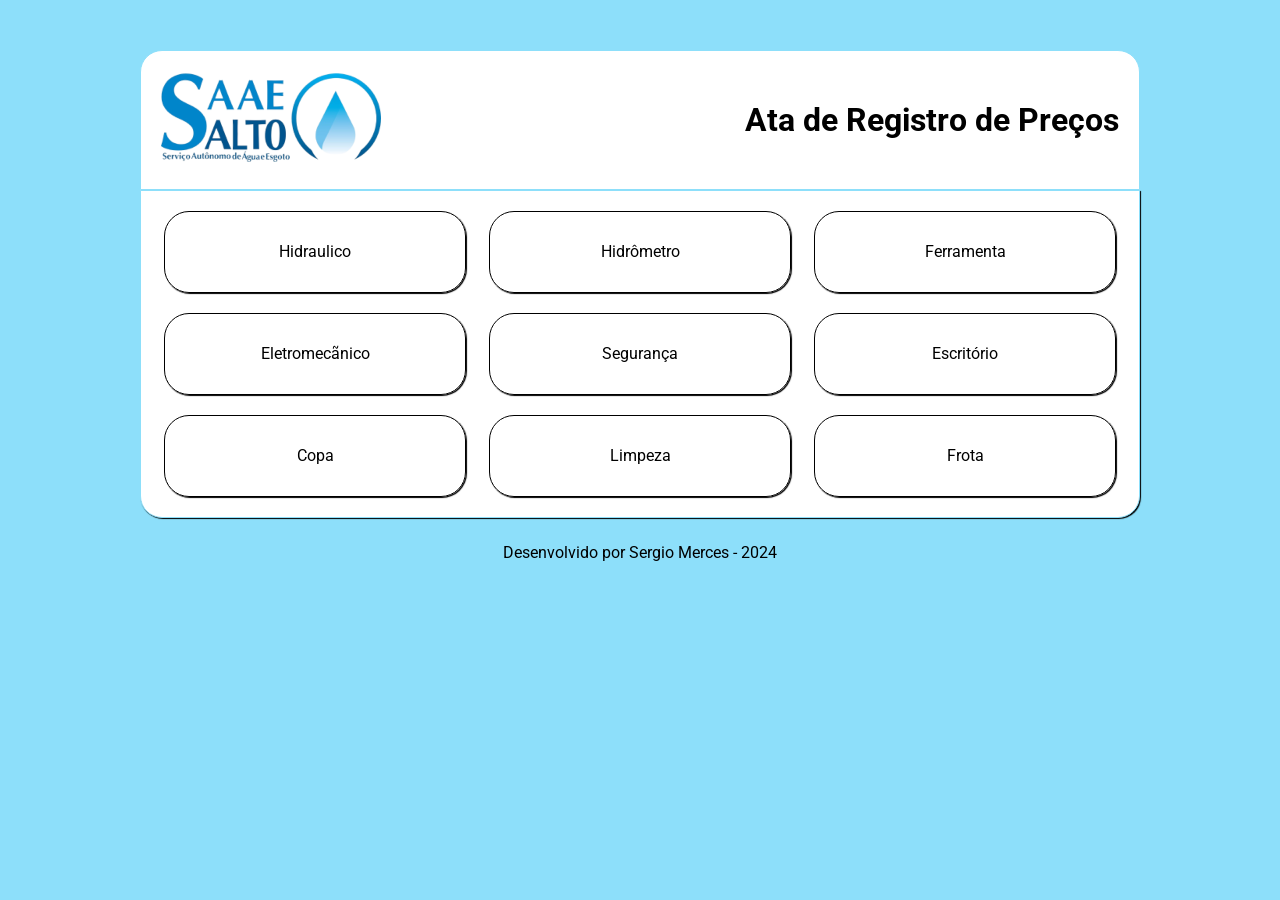
==== index.html @ e8a6e327 "commit inicial" ====
<!DOCTYPE html>
<html lang="pt-BR">
<head>
    <meta charset="UTF-8">
    <meta name="viewport" content="width=device-width, initial-scale=1.0">
    <meta name="author" content="Sergio Merces">
    <meta name="reply-to" content="sergio.merces@gmail.com">
    <title>Atas de Registro de Preços</title>
    <link rel="stylesheet" href="./css/main.css">
</head>
<body>
    <main>
        <header>
            <div id="logo">
                <img src="./img/logo_saae.png" alt="SAAE Serviço Autônomo de Água e Esgoto de Salto">
            </div>
            <div id="marca">
                <h1>Ata de Registro de Preços</h1>
            </div>
        </header>
        <section>
            <div id="hidraulico" class="ata">Hidraulico</div>
            <div id="hidrometro" class="ata">Hidrômetro</div>
            <div id="ferramenta" class="ata">Ferramenta</div>
            <div id="eletromecanico" class="ata">Eletromecãnico</div>
            <div id="seguranca" class="ata">Segurança</div>
            <div id="escritorio" class="ata">Escritório</div>
            <div id="copa" class="ata">Copa</div>
            <div id="limpeza" class="ata">Limpeza</div>
            <div id="frota" class="ata">Frota</div>
        </section>
        <footer>
            <p>Desenvolvido por Sergio Merces - 2024</p>
        </footer>
    </main>
</body>
</html>
---- css/main.css ----
@charset "UTF-8";

@import url('https://fonts.googleapis.com/css2?family=Roboto:ital,wght@0,100;0,300;0,400;0,500;0,700;0,900;1,100;1,300;1,400;1,500;1,700;1,900&display=swap');

* {
    margin: 0;
    padding: 0;
    box-sizing: 0;
}

body {
    background-color: #8ddffa;
    font: normal 16px Roboto;
    color: #000000;
    display: flex;
    justify-content: center;
}

main {
    max-width: 1000px;
    min-width: 335px;
    padding: 20px;
    margin-top: 30px;
}

header {
    background-color: #ffffff;
    display: flex;
    align-items: center;
    justify-content: space-between;
    flex-wrap: wrap;
    padding: 20px;
    border: solid 1pt #8ddffa;
    border-top-left-radius: 22px;
    border-top-right-radius: 22px;
}

section {
    background-color: #ffffff;
    display: flex;
    justify-content: space-evenly;
    flex-wrap: wrap;
    gap: 20px;
    padding: 20px;
    border: solid 1pt #8ddffa;
    border-bottom-left-radius: 22px;
    border-bottom-right-radius: 22px;
    box-shadow: 1px 1px 1px;
}

div.ata {
    width: 300px;
    height: 80px;
    border: solid 1pt black;
    line-height: 80px;
    text-align: center;
    border-radius: 25px;
    box-shadow: 1px 1px 1px ;
}

footer {
    background-color: #8ddffa;
    margin-top: 25px;
    text-align: center;
}
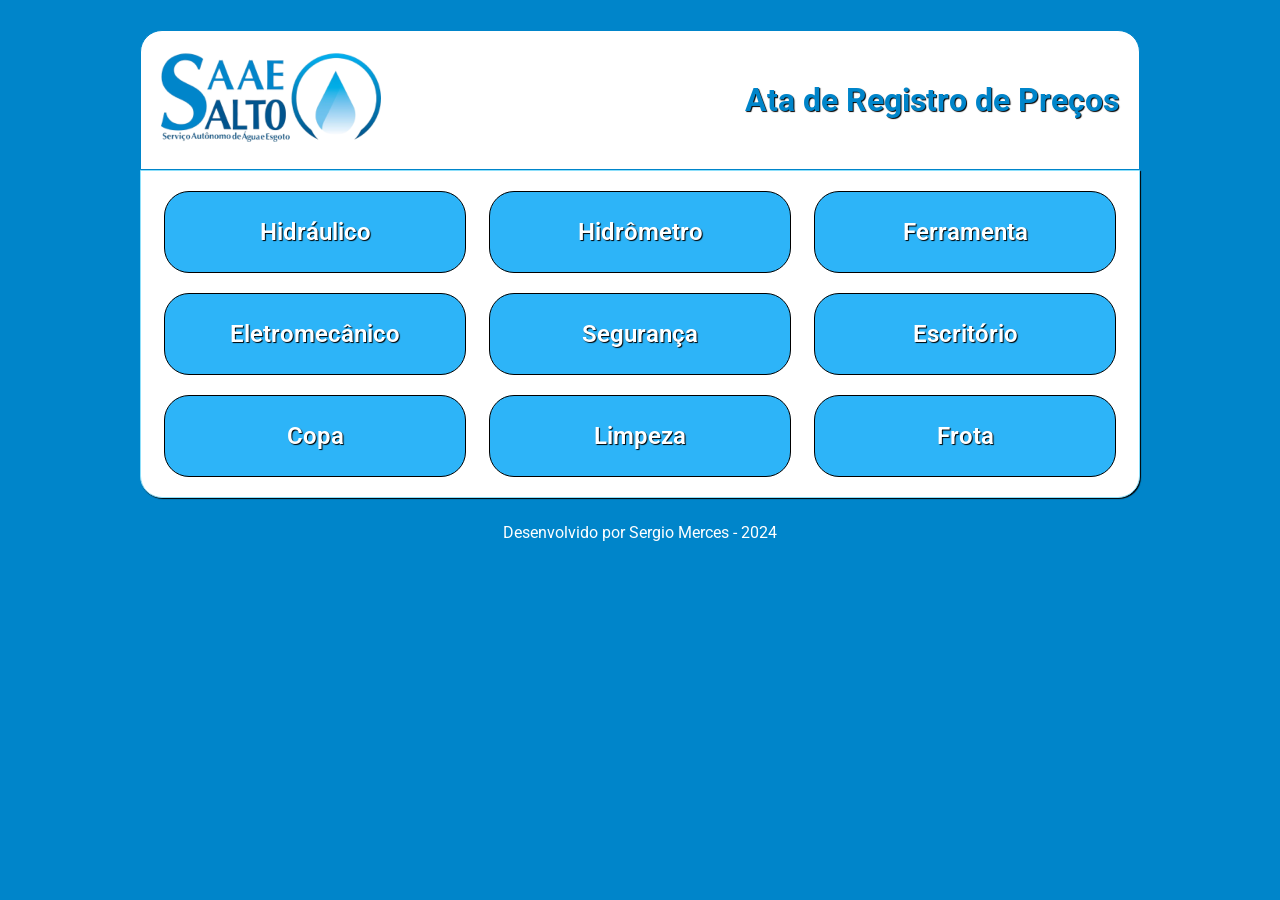
==== commit 015e3dd2: "página inicial e de hidráulicos" ====
--- a/index.html
+++ b/index.html
@@ -7,22 +7,23 @@
     <meta name="reply-to" content="sergio.merces@gmail.com">
     <title>Atas de Registro de Preços</title>
     <link rel="stylesheet" href="./css/main.css">
+    <link rel="shortcut icon" href="./img/logo_saae.ico" type="image/x-icon">
 </head>
 <body>
     <main>
         <header>
-            <div id="logo">
-                <img src="./img/logo_saae.png" alt="SAAE Serviço Autônomo de Água e Esgoto de Salto">
-            </div>
-            <div id="marca">
-                <h1>Ata de Registro de Preços</h1>
-            </div>
+                <div id="logo">
+                    <img src="./img/logo_saae.png" alt="SAAE Serviço Autônomo de Água e Esgoto de Salto">
+                </div>
+                <div id="marca">
+                    <h1>Ata de Registro de Preços</h1>
+                </div>
         </header>
-        <section>
-            <div id="hidraulico" class="ata">Hidraulico</div>
+        <section id="conteudo">
+            <div id="hidraulico" class="ata">Hidráulico</div>
             <div id="hidrometro" class="ata">Hidrômetro</div>
             <div id="ferramenta" class="ata">Ferramenta</div>
-            <div id="eletromecanico" class="ata">Eletromecãnico</div>
+            <div id="eletromecanico" class="ata">Eletromecânico</div>
             <div id="seguranca" class="ata">Segurança</div>
             <div id="escritorio" class="ata">Escritório</div>
             <div id="copa" class="ata">Copa</div>
--- a/css/main.css
+++ b/css/main.css
@@ -9,7 +9,7 @@
 }
 
 body {
-    background-color: #8ddffa;
+    background-color: #0085ca;
     font: normal 16px Roboto;
     color: #000000;
     display: flex;
@@ -20,7 +20,7 @@
     max-width: 1000px;
     min-width: 335px;
     padding: 20px;
-    margin-top: 30px;
+    margin-top: 10px;
 }
 
 header {
@@ -30,9 +30,14 @@
     justify-content: space-between;
     flex-wrap: wrap;
     padding: 20px;
-    border: solid 1pt #8ddffa;
+    border: solid 1pt #0085ca;
     border-top-left-radius: 22px;
     border-top-right-radius: 22px;
+}
+
+div#marca > h1 {
+    color: #0085ca;
+    text-shadow: 1px 1px 1px #000000;
 }
 
 section {
@@ -56,10 +61,16 @@
     text-align: center;
     border-radius: 25px;
     box-shadow: 1px 1px 1px ;
+    font-size: 1.5rem;
+    font-weight:600;
+    background-color:#06a6f7d7;
+    color: #ffffff;
+    text-shadow: 1px 1px 1px black;
 }
 
 footer {
-    background-color: #8ddffa;
+    background-color: #0085ca;
     margin-top: 25px;
     text-align: center;
+    color: #ffffff;
 }
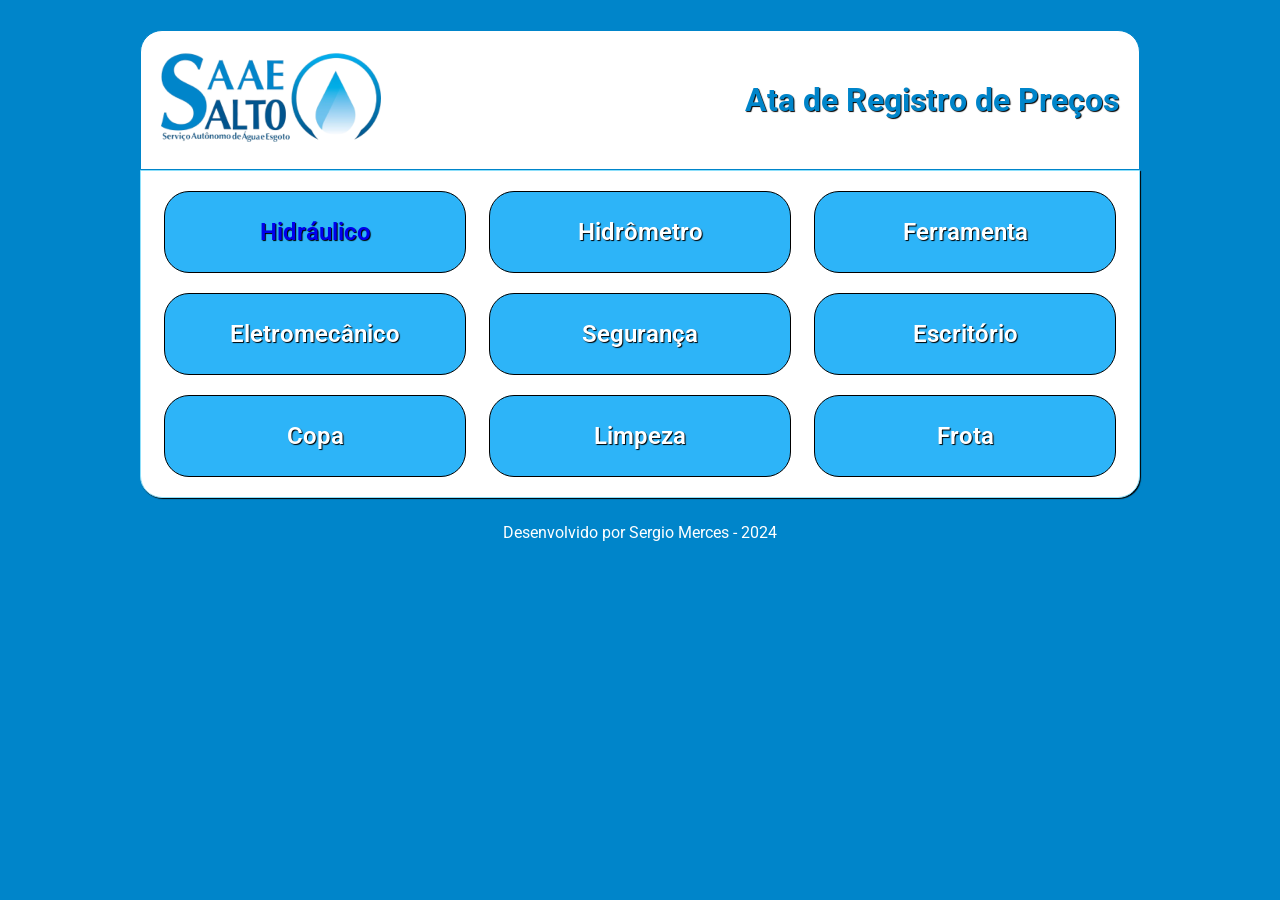
==== commit 98b0eb60: "link hidraulicos e alerta para não habilitados" ====
--- a/index.html
+++ b/index.html
@@ -3,6 +3,7 @@
 <head>
     <meta charset="UTF-8">
     <meta name="viewport" content="width=device-width, initial-scale=1.0">
+    <meta name="description" content="Página de acesso aos materiais de Atas de Registro de Preços do SAAE Salto usada para o planejamento de compras.">
     <meta name="author" content="Sergio Merces">
     <meta name="reply-to" content="sergio.merces@gmail.com">
     <title>Atas de Registro de Preços</title>
@@ -13,26 +14,29 @@
     <main>
         <header>
                 <div id="logo">
-                    <img src="./img/logo_saae.png" alt="SAAE Serviço Autônomo de Água e Esgoto de Salto">
+                    <a href="./index.html">
+                        <img src="./img/logo_saae.png" alt="SAAE Serviço Autônomo de Água e Esgoto de Salto">
+                    </a>
                 </div>
                 <div id="marca">
                     <h1>Ata de Registro de Preços</h1>
                 </div>
         </header>
         <section id="conteudo">
-            <div id="hidraulico" class="ata">Hidráulico</div>
-            <div id="hidrometro" class="ata">Hidrômetro</div>
-            <div id="ferramenta" class="ata">Ferramenta</div>
-            <div id="eletromecanico" class="ata">Eletromecânico</div>
-            <div id="seguranca" class="ata">Segurança</div>
-            <div id="escritorio" class="ata">Escritório</div>
-            <div id="copa" class="ata">Copa</div>
-            <div id="limpeza" class="ata">Limpeza</div>
-            <div id="frota" class="ata">Frota</div>
+            <div id="hidraulico" class="ata"><a href="./hidraulico.html">Hidráulico</a></div>
+            <div id="hidrometro" class="ata" onclick="avisarNaoHabilitado()">Hidrômetro</div>
+            <div id="ferramenta" class="ata" onclick="avisarNaoHabilitado()">Ferramenta</div>
+            <div id="eletromecanico" class="ata" onclick="avisarNaoHabilitado()">Eletromecânico</div>
+            <div id="seguranca" class="ata" onclick="avisarNaoHabilitado()">Segurança</div>
+            <div id="escritorio" class="ata" onclick="avisarNaoHabilitado()">Escritório</div>
+            <div id="copa" class="ata" onclick="avisarNaoHabilitado()">Copa</div>
+            <div id="limpeza" class="ata" onclick="avisarNaoHabilitado()">Limpeza</div>
+            <div id="frota" class="ata" onclick="avisarNaoHabilitado()">Frota</div>
         </section>
         <footer>
             <p>Desenvolvido por Sergio Merces - 2024</p>
         </footer>
     </main>
+    <script src="./js/nao-habilitado.js"></script>
 </body>
 </html>
--- a/css/main.css
+++ b/css/main.css
@@ -68,6 +68,14 @@
     text-shadow: 1px 1px 1px black;
 }
 
+div.ata > a {
+    text-decoration: none;
+}
+
+div.ata > a:visited {
+    color: #ffffff;
+}
+
 footer {
     background-color: #0085ca;
     margin-top: 25px;
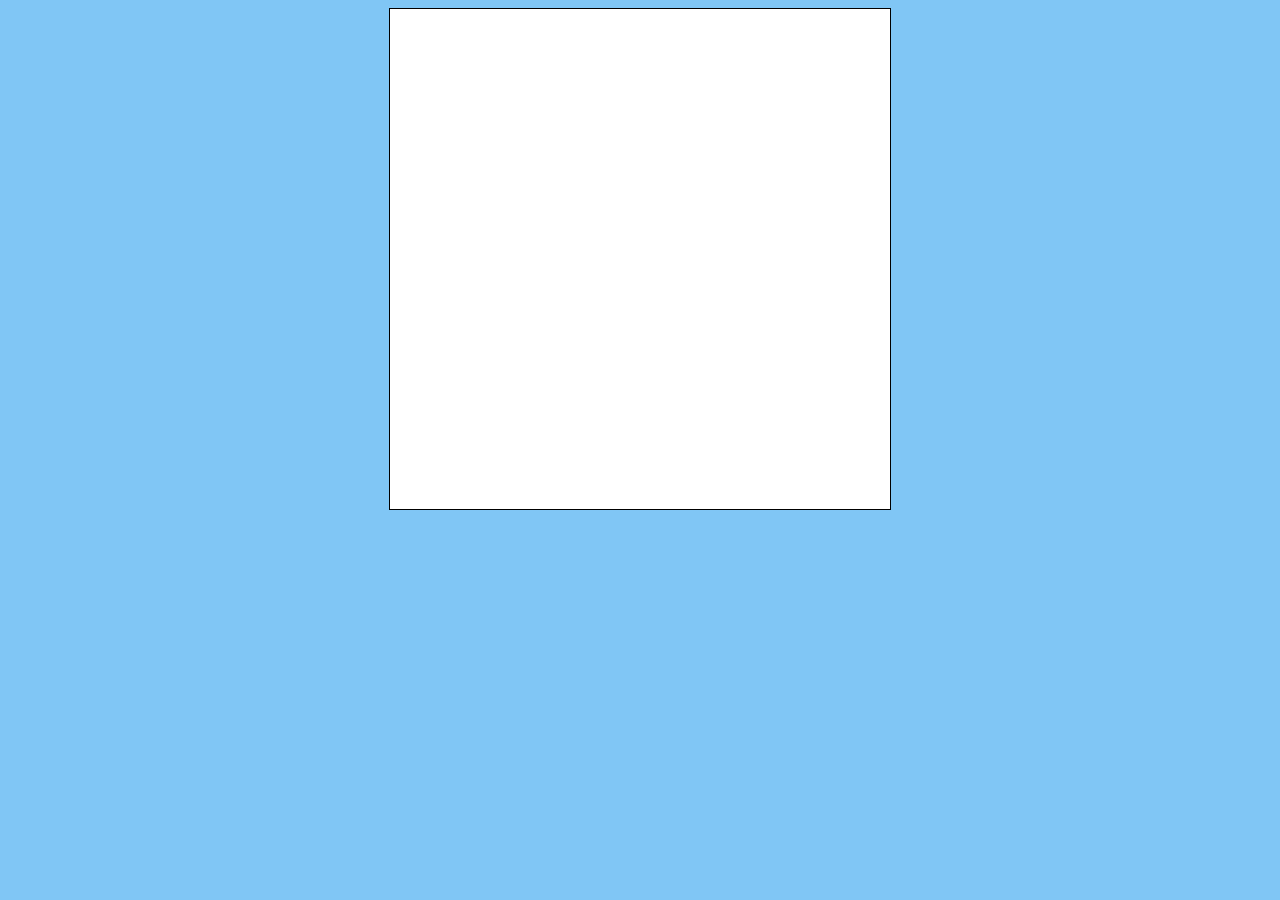
==== commit 7a518d7e: "commit inicial" ====
--- a/index.html
+++ b/index.html
@@ -3,40 +3,22 @@
 <head>
     <meta charset="UTF-8">
     <meta name="viewport" content="width=device-width, initial-scale=1.0">
-    <meta name="description" content="Página de acesso aos materiais de Atas de Registro de Preços do SAAE Salto usada para o planejamento de compras.">
-    <meta name="author" content="Sergio Merces">
-    <meta name="reply-to" content="sergio.merces@gmail.com">
-    <title>Atas de Registro de Preços</title>
+    <title>Atas de Registros de Preços</title>
     <link rel="stylesheet" href="./css/main.css">
-    <link rel="shortcut icon" href="./img/logo_saae.ico" type="image/x-icon">
 </head>
 <body>
     <main>
-        <header>
-                <div id="logo">
-                    <a href="./index.html">
-                        <img src="./img/logo_saae.png" alt="SAAE Serviço Autônomo de Água e Esgoto de Salto">
-                    </a>
-                </div>
-                <div id="marca">
-                    <h1>Ata de Registro de Preços</h1>
-                </div>
-        </header>
-        <section id="conteudo">
-            <div id="hidraulico" class="ata"><a href="./hidraulico.html">Hidráulico</a></div>
-            <div id="hidrometro" class="ata" onclick="avisarNaoHabilitado()">Hidrômetro</div>
-            <div id="ferramenta" class="ata" onclick="avisarNaoHabilitado()">Ferramenta</div>
-            <div id="eletromecanico" class="ata" onclick="avisarNaoHabilitado()">Eletromecânico</div>
-            <div id="seguranca" class="ata" onclick="avisarNaoHabilitado()">Segurança</div>
-            <div id="escritorio" class="ata" onclick="avisarNaoHabilitado()">Escritório</div>
-            <div id="copa" class="ata" onclick="avisarNaoHabilitado()">Copa</div>
-            <div id="limpeza" class="ata" onclick="avisarNaoHabilitado()">Limpeza</div>
-            <div id="frota" class="ata" onclick="avisarNaoHabilitado()">Frota</div>
+        <header></header>
+        <section>
+            <div id="hidraulico"></div>
+            <div id="hidrometro"></div>
+            <div id="ferramenta"></div>
+            <div id="eletromecanico"></div>
+            <div id="seguranca"></div>
+            <div id="escritorio"></div>
+            <div id="copa"></div>
+            <div id="limpeza"></div>
         </section>
-        <footer>
-            <p>Desenvolvido por Sergio Merces - 2024</p>
-        </footer>
     </main>
-    <script src="./js/nao-habilitado.js"></script>
 </body>
 </html>
--- a/css/main.css
+++ b/css/main.css
@@ -1,84 +1,14 @@
 @charset "UTF-8";
 
-@import url('https://fonts.googleapis.com/css2?family=Roboto:ital,wght@0,100;0,300;0,400;0,500;0,700;0,900;1,100;1,300;1,400;1,500;1,700;1,900&display=swap');
-
-* {
-    margin: 0;
-    padding: 0;
-    box-sizing: 0;
-}
-
 body {
-    background-color: #0085ca;
-    font: normal 16px Roboto;
-    color: #000000;
-    display: flex;
-    justify-content: center;
-}
-
-main {
-    max-width: 1000px;
-    min-width: 335px;
-    padding: 20px;
-    margin-top: 10px;
-}
-
-header {
-    background-color: #ffffff;
-    display: flex;
-    align-items: center;
-    justify-content: space-between;
-    flex-wrap: wrap;
-    padding: 20px;
-    border: solid 1pt #0085ca;
-    border-top-left-radius: 22px;
-    border-top-right-radius: 22px;
-}
-
-div#marca > h1 {
-    color: #0085ca;
-    text-shadow: 1px 1px 1px #000000;
+    background-color: #80c6f5;
+    font: normal 16px Arial;
 }
 
 section {
     background-color: #ffffff;
-    display: flex;
-    justify-content: space-evenly;
-    flex-wrap: wrap;
-    gap: 20px;
-    padding: 20px;
-    border: solid 1pt #8ddffa;
-    border-bottom-left-radius: 22px;
-    border-bottom-right-radius: 22px;
-    box-shadow: 1px 1px 1px;
-}
-
-div.ata {
-    width: 300px;
-    height: 80px;
+    width: 500px;
+    height: 500px;
     border: solid 1pt black;
-    line-height: 80px;
-    text-align: center;
-    border-radius: 25px;
-    box-shadow: 1px 1px 1px ;
-    font-size: 1.5rem;
-    font-weight:600;
-    background-color:#06a6f7d7;
-    color: #ffffff;
-    text-shadow: 1px 1px 1px black;
-}
-
-div.ata > a {
-    text-decoration: none;
-}
-
-div.ata > a:visited {
-    color: #ffffff;
-}
-
-footer {
-    background-color: #0085ca;
-    margin-top: 25px;
-    text-align: center;
-    color: #ffffff;
+    margin: auto;
 }
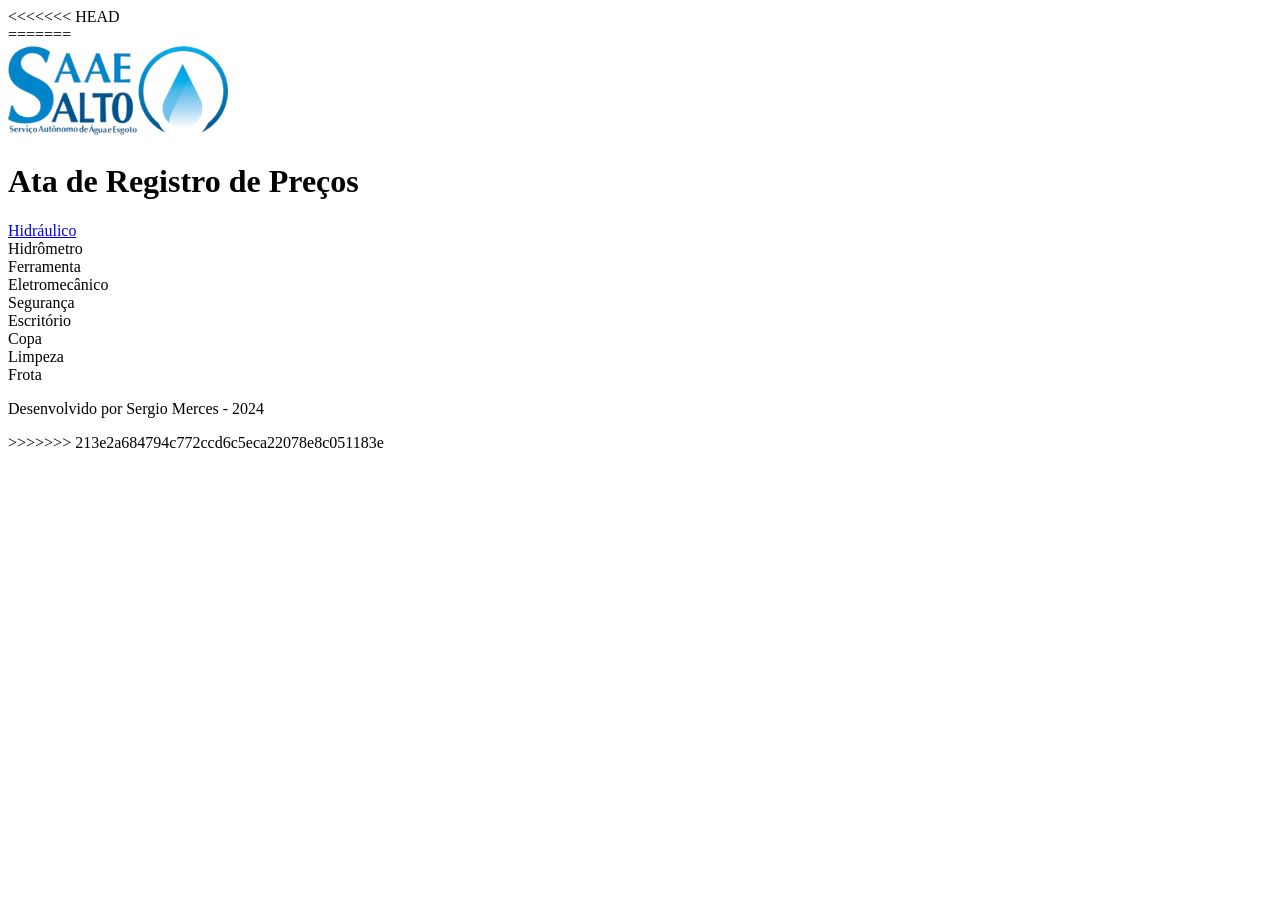
==== commit 8a6296d9: "Merge branch 'main' of https://github.com/saaesalto/materiais" ====
--- a/index.html
+++ b/index.html
@@ -3,6 +3,7 @@
 <head>
     <meta charset="UTF-8">
     <meta name="viewport" content="width=device-width, initial-scale=1.0">
+<<<<<<< HEAD
     <title>Atas de Registros de Preços</title>
     <link rel="stylesheet" href="./css/main.css">
 </head>
@@ -20,5 +21,42 @@
             <div id="limpeza"></div>
         </section>
     </main>
+=======
+    <meta name="description" content="Página de acesso aos materiais de Atas de Registro de Preços do SAAE Salto usada para o planejamento de compras.">
+    <meta name="author" content="Sergio Merces">
+    <meta name="reply-to" content="sergio.merces@gmail.com">
+    <title>Atas de Registro de Preços</title>
+    <link rel="stylesheet" href="./css/main.css">
+    <link rel="shortcut icon" href="./img/logo_saae.ico" type="image/x-icon">
+</head>
+<body>
+    <main>
+        <header>
+                <div id="logo">
+                    <a href="./index.html">
+                        <img src="./img/logo_saae.png" alt="SAAE Serviço Autônomo de Água e Esgoto de Salto">
+                    </a>
+                </div>
+                <div id="marca">
+                    <h1>Ata de Registro de Preços</h1>
+                </div>
+        </header>
+        <section id="conteudo">
+            <div id="hidraulico" class="ata"><a href="./hidraulico.html">Hidráulico</a></div>
+            <div id="hidrometro" class="ata" onclick="avisarNaoHabilitado()">Hidrômetro</div>
+            <div id="ferramenta" class="ata" onclick="avisarNaoHabilitado()">Ferramenta</div>
+            <div id="eletromecanico" class="ata" onclick="avisarNaoHabilitado()">Eletromecânico</div>
+            <div id="seguranca" class="ata" onclick="avisarNaoHabilitado()">Segurança</div>
+            <div id="escritorio" class="ata" onclick="avisarNaoHabilitado()">Escritório</div>
+            <div id="copa" class="ata" onclick="avisarNaoHabilitado()">Copa</div>
+            <div id="limpeza" class="ata" onclick="avisarNaoHabilitado()">Limpeza</div>
+            <div id="frota" class="ata" onclick="avisarNaoHabilitado()">Frota</div>
+        </section>
+        <footer>
+            <p>Desenvolvido por Sergio Merces - 2024</p>
+        </footer>
+    </main>
+    <script src="./js/nao-habilitado.js"></script>
+>>>>>>> 213e2a684794c772ccd6c5eca22078e8c051183e
 </body>
 </html>
--- a/css/main.css
+++ b/css/main.css
@@ -1,14 +1,97 @@
 @charset "UTF-8";
 
+<<<<<<< HEAD
 body {
     background-color: #80c6f5;
     font: normal 16px Arial;
+=======
+@import url('https://fonts.googleapis.com/css2?family=Roboto:ital,wght@0,100;0,300;0,400;0,500;0,700;0,900;1,100;1,300;1,400;1,500;1,700;1,900&display=swap');
+
+* {
+    margin: 0;
+    padding: 0;
+    box-sizing: 0;
+}
+
+body {
+    background-color: #0085ca;
+    font: normal 16px Roboto;
+    color: #000000;
+    display: flex;
+    justify-content: center;
+}
+
+main {
+    max-width: 1000px;
+    min-width: 335px;
+    padding: 20px;
+    margin-top: 10px;
+}
+
+header {
+    background-color: #ffffff;
+    display: flex;
+    align-items: center;
+    justify-content: space-between;
+    flex-wrap: wrap;
+    padding: 20px;
+    border: solid 1pt #0085ca;
+    border-top-left-radius: 22px;
+    border-top-right-radius: 22px;
+}
+
+div#marca > h1 {
+    color: #0085ca;
+    text-shadow: 1px 1px 1px #000000;
+>>>>>>> 213e2a684794c772ccd6c5eca22078e8c051183e
 }
 
 section {
     background-color: #ffffff;
+<<<<<<< HEAD
     width: 500px;
     height: 500px;
     border: solid 1pt black;
     margin: auto;
+=======
+    display: flex;
+    justify-content: space-evenly;
+    flex-wrap: wrap;
+    gap: 20px;
+    padding: 20px;
+    border: solid 1pt #8ddffa;
+    border-bottom-left-radius: 22px;
+    border-bottom-right-radius: 22px;
+    box-shadow: 1px 1px 1px;
+}
+
+div.ata {
+    width: 300px;
+    height: 80px;
+    border: solid 1pt black;
+    line-height: 80px;
+    text-align: center;
+    border-radius: 25px;
+    box-shadow: 1px 1px 1px ;
+    font-size: 1.5rem;
+    font-weight:600;
+    background-color:#06a6f7d7;
+    color: #ffffff;
+    text-shadow: 1px 1px 1px black;
+}
+
+div.ata > a {
+    text-decoration: none;
+}
+
+div.ata > a:visited {
+    color: #ffffff;
+}
+
+footer {
+    background-color: #0085ca;
+    margin-top: 25px;
+    text-align: center;
+    color: #ffffff;
+>>>>>>> 213e2a684794c772ccd6c5eca22078e8c051183e
 }
--- a/css/main.css
+++ b/css/main.css
@@ -1,14 +1,97 @@
 @charset "UTF-8";
 
+<<<<<<< HEAD
 body {
     background-color: #80c6f5;
     font: normal 16px Arial;
+=======
+@import url('https://fonts.googleapis.com/css2?family=Roboto:ital,wght@0,100;0,300;0,400;0,500;0,700;0,900;1,100;1,300;1,400;1,500;1,700;1,900&display=swap');
+
+* {
+    margin: 0;
+    padding: 0;
+    box-sizing: 0;
+}
+
+body {
+    background-color: #0085ca;
+    font: normal 16px Roboto;
+    color: #000000;
+    display: flex;
+    justify-content: center;
+}
+
+main {
+    max-width: 1000px;
+    min-width: 335px;
+    padding: 20px;
+    margin-top: 10px;
+}
+
+header {
+    background-color: #ffffff;
+    display: flex;
+    align-items: center;
+    justify-content: space-between;
+    flex-wrap: wrap;
+    padding: 20px;
+    border: solid 1pt #0085ca;
+    border-top-left-radius: 22px;
+    border-top-right-radius: 22px;
+}
+
+div#marca > h1 {
+    color: #0085ca;
+    text-shadow: 1px 1px 1px #000000;
+>>>>>>> 213e2a684794c772ccd6c5eca22078e8c051183e
 }
 
 section {
     background-color: #ffffff;
+<<<<<<< HEAD
     width: 500px;
     height: 500px;
     border: solid 1pt black;
     margin: auto;
+=======
+    display: flex;
+    justify-content: space-evenly;
+    flex-wrap: wrap;
+    gap: 20px;
+    padding: 20px;
+    border: solid 1pt #8ddffa;
+    border-bottom-left-radius: 22px;
+    border-bottom-right-radius: 22px;
+    box-shadow: 1px 1px 1px;
+}
+
+div.ata {
+    width: 300px;
+    height: 80px;
+    border: solid 1pt black;
+    line-height: 80px;
+    text-align: center;
+    border-radius: 25px;
+    box-shadow: 1px 1px 1px ;
+    font-size: 1.5rem;
+    font-weight:600;
+    background-color:#06a6f7d7;
+    color: #ffffff;
+    text-shadow: 1px 1px 1px black;
+}
+
+div.ata > a {
+    text-decoration: none;
+}
+
+div.ata > a:visited {
+    color: #ffffff;
+}
+
+footer {
+    background-color: #0085ca;
+    margin-top: 25px;
+    text-align: center;
+    color: #ffffff;
+>>>>>>> 213e2a684794c772ccd6c5eca22078e8c051183e
 }
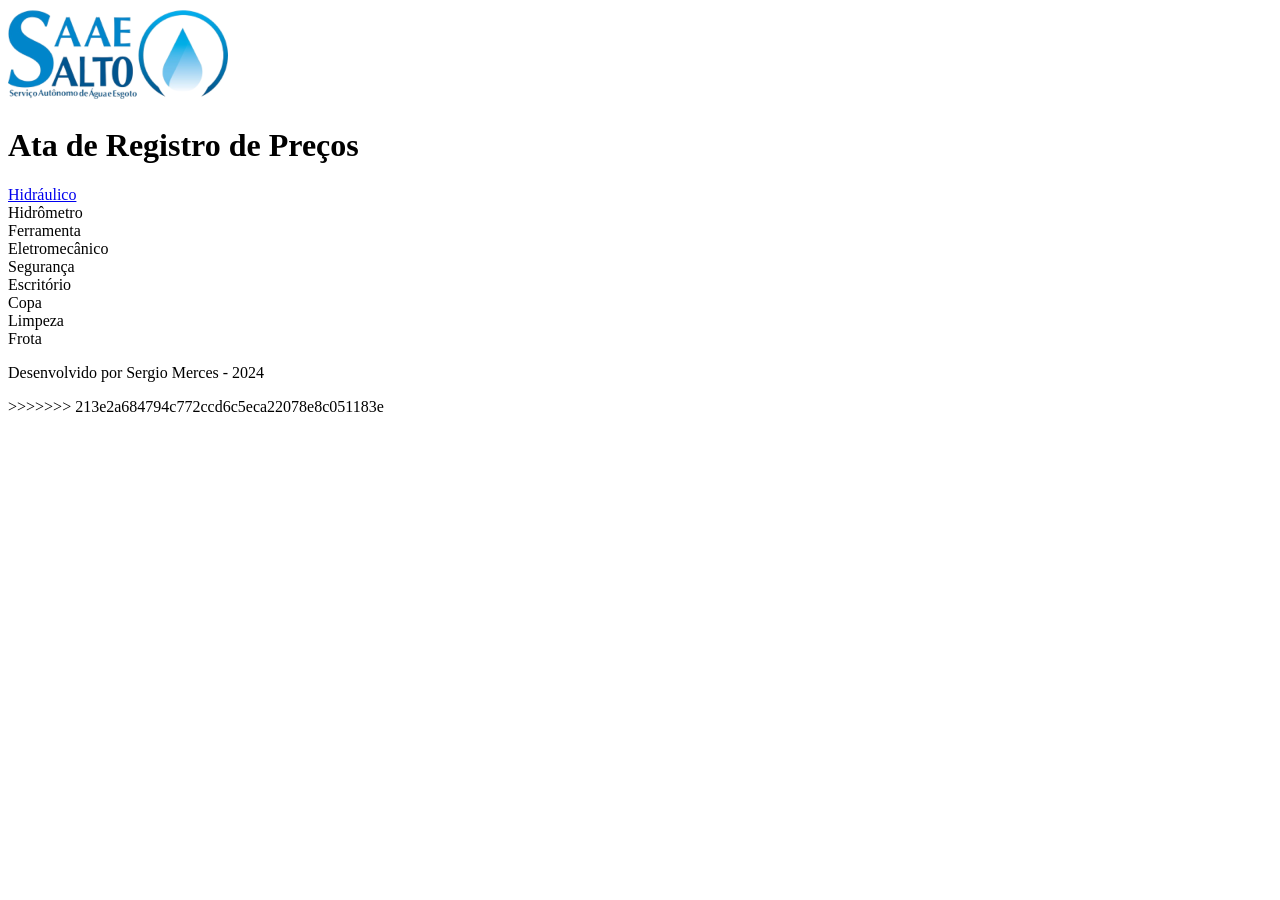
==== commit f43be98f: "mesclando bases" ====
--- a/index.html
+++ b/index.html
@@ -3,25 +3,6 @@
 <head>
     <meta charset="UTF-8">
     <meta name="viewport" content="width=device-width, initial-scale=1.0">
-<<<<<<< HEAD
-    <title>Atas de Registros de Preços</title>
-    <link rel="stylesheet" href="./css/main.css">
-</head>
-<body>
-    <main>
-        <header></header>
-        <section>
-            <div id="hidraulico"></div>
-            <div id="hidrometro"></div>
-            <div id="ferramenta"></div>
-            <div id="eletromecanico"></div>
-            <div id="seguranca"></div>
-            <div id="escritorio"></div>
-            <div id="copa"></div>
-            <div id="limpeza"></div>
-        </section>
-    </main>
-=======
     <meta name="description" content="Página de acesso aos materiais de Atas de Registro de Preços do SAAE Salto usada para o planejamento de compras.">
     <meta name="author" content="Sergio Merces">
     <meta name="reply-to" content="sergio.merces@gmail.com">
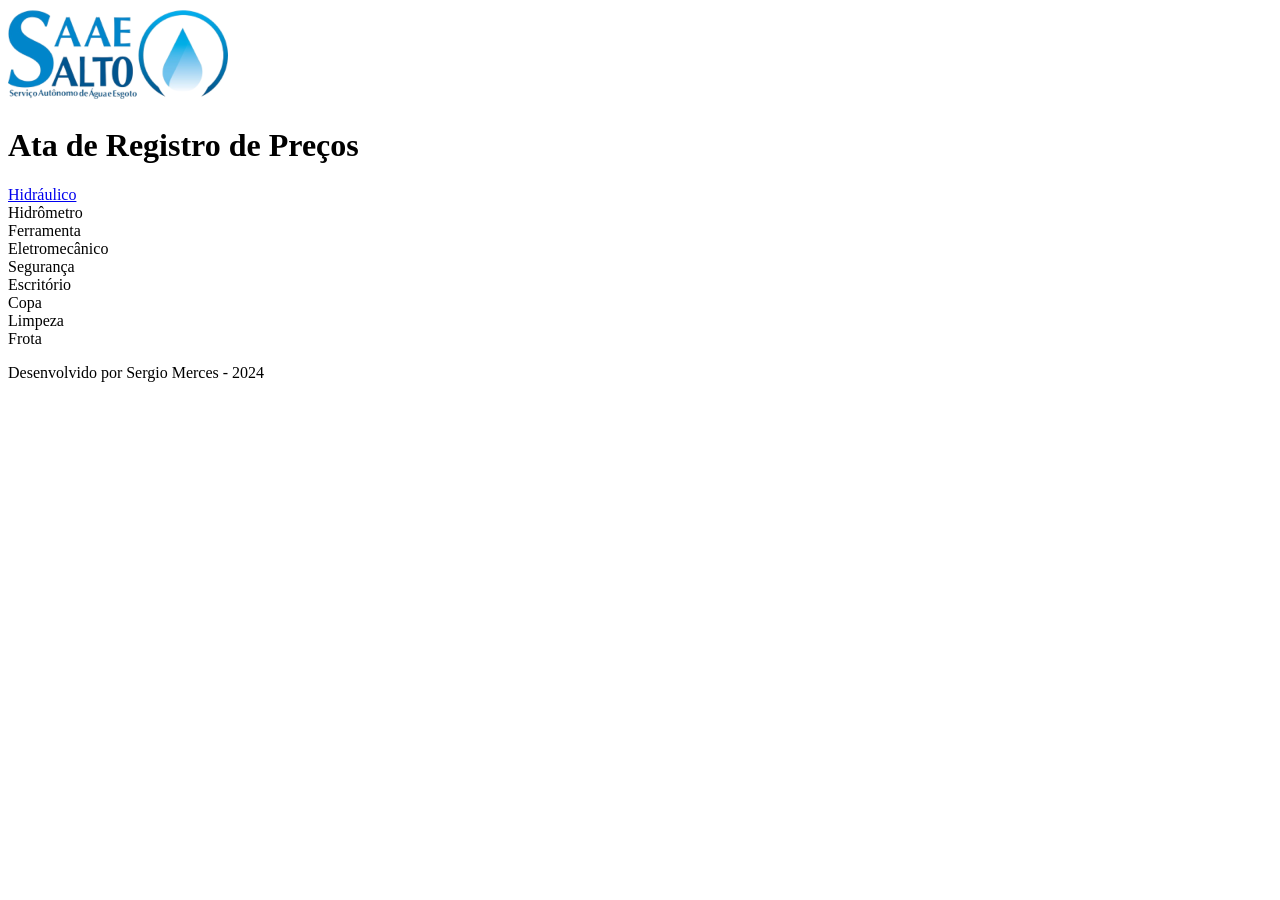
==== commit bf2cf032: "sincronizando" ====
--- a/index.html
+++ b/index.html
@@ -38,6 +38,5 @@
         </footer>
     </main>
     <script src="./js/nao-habilitado.js"></script>
->>>>>>> 213e2a684794c772ccd6c5eca22078e8c051183e
 </body>
 </html>
